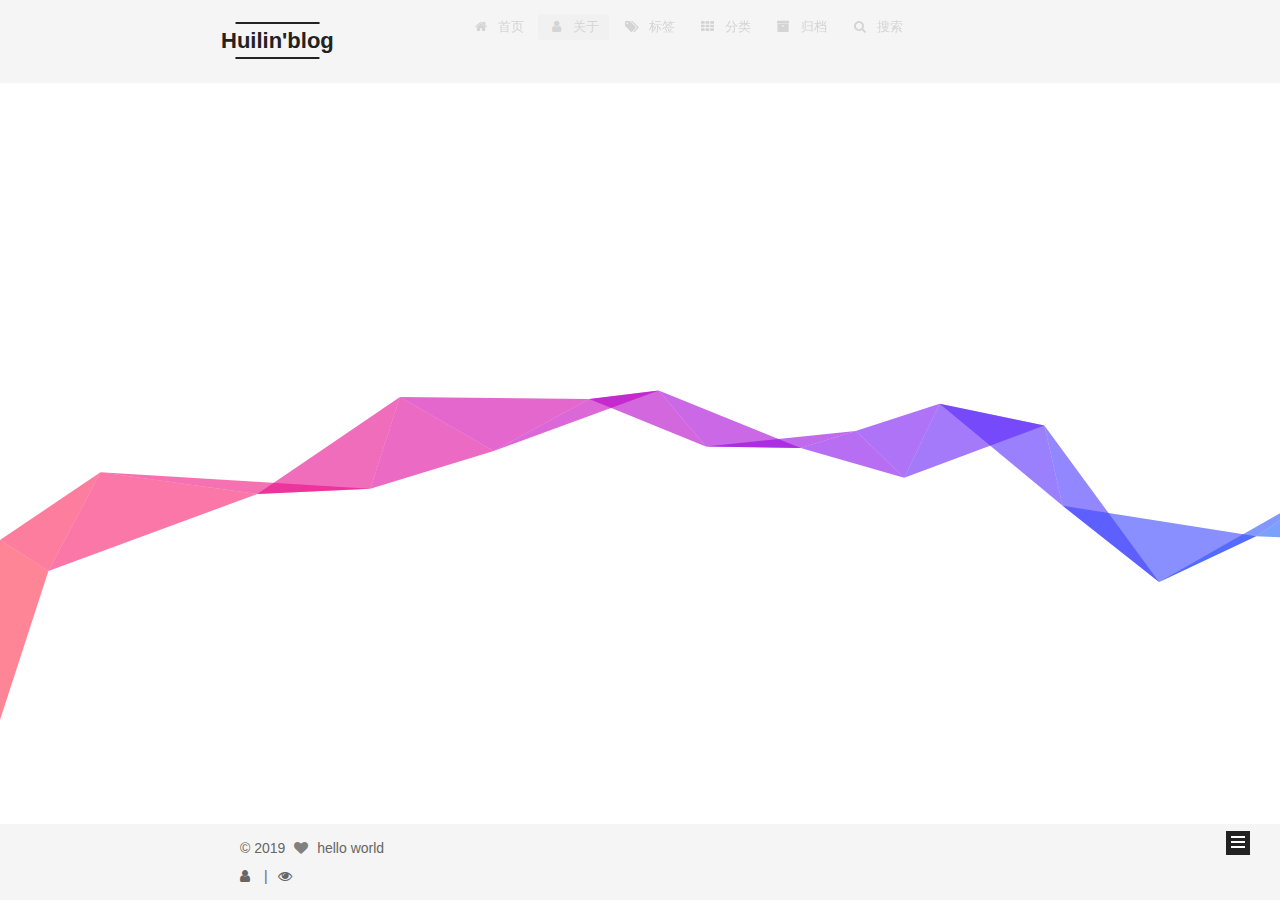
==== about/index.html @ ef9e0325 "Site updated: 2019-08-17 13:18:13" ====
<!DOCTYPE html>





<html class="theme-next mist use-motion" lang="zh-Hans">
<head>
  <meta charset="UTF-8">
<meta name="generator" content="Hexo 3.9.0">
<meta name="viewport" content="width=device-width, initial-scale=1, maximum-scale=2">
<meta name="theme-color" content="#222">
<meta http-equiv="X-UA-Compatible" content="IE=edge">
  <link rel="apple-touch-icon" sizes="180x180" href="/images/apple-touch-icon-next.png?v=7.3.0">
  <link rel="icon" type="image/png" sizes="32x32" href="/images/favicon-32x32-next.png?v=7.3.0">
  <link rel="icon" type="image/png" sizes="16x16" href="/images/favicon-16x16-next.png?v=7.3.0">
  <link rel="mask-icon" href="/images/logo.svg?v=7.3.0" color="#222">

<link rel="stylesheet" href="/css/main.css?v=7.3.0">


<link rel="stylesheet" href="/lib/font-awesome/css/font-awesome.min.css?v=4.7.0">
  <link rel="stylesheet" href="/lib/pace/pace-theme-loading-bar.min.css?v=1.0.2">
  <script src="/lib/pace/pace.min.js?v=1.0.2"></script>


<script id="hexo-configurations">
  var NexT = window.NexT || {};
  var CONFIG = {
    root: '/',
    scheme: 'Mist',
    version: '7.3.0',
    exturl: false,
    sidebar: {"position":"right","width":300,"display":"post","offset":12,"onmobile":false},
    back2top: {"enable":true,"sidebar":false,"scrollpercent":false},
    save_scroll: false,
    copycode: {"enable":false,"show_result":false,"style":null},
    fancybox: false,
    mediumzoom: false,
    lazyload: false,
    pangu: false,
    algolia: {
      appID: '',
      apiKey: '',
      indexName: '',
      hits: {"per_page":10},
      labels: {"input_placeholder":"Search for Posts","hits_empty":"We didn't find any results for the search: ${query}","hits_stats":"${hits} results found in ${time} ms"}
    },
    localsearch: {"enable":true,"trigger":"auto","top_n_per_article":3,"unescape":false,"preload":false},
    path: 'search.xml',
    motion: {"enable":true,"async":false,"transition":{"post_block":"fadeIn","post_header":"slideDownIn","post_body":"slideDownIn","coll_header":"slideLeftIn","sidebar":"slideUpIn"}},
    translation: {
      copy_button: '复制',
      copy_success: '复制成功',
      copy_failure: '复制失败'
    }
  };
</script>

  <meta name="description" content="万物之中，希望至美">
<meta property="og:type" content="website">
<meta property="og:title" content="关于">
<meta property="og:url" content="http://yoursite.com/about/index.html">
<meta property="og:site_name" content="Huilin&#39;blog">
<meta property="og:description" content="万物之中，希望至美">
<meta property="og:locale" content="zh-Hans">
<meta property="og:updated_time" content="2019-08-17T04:35:57.967Z">
<meta name="twitter:card" content="summary">
<meta name="twitter:title" content="关于">
<meta name="twitter:description" content="万物之中，希望至美">
  <link rel="canonical" href="http://yoursite.com/about/">


<script id="page-configurations">
  // https://hexo.io/docs/variables.html
  CONFIG.page = {
    sidebar: "",
    isHome: false,
    isPost: false,
    isPage: true,
    isArchive: false
  };
</script>

  <title>关于 | Huilin'blog</title>
  








  <noscript>
  <style>
  .use-motion .motion-element,
  .use-motion .brand,
  .use-motion .menu-item,
  .sidebar-inner,
  .use-motion .post-block,
  .use-motion .pagination,
  .use-motion .comments,
  .use-motion .post-header,
  .use-motion .post-body,
  .use-motion .collection-title { opacity: initial; }

  .use-motion .logo,
  .use-motion .site-title,
  .use-motion .site-subtitle {
    opacity: initial;
    top: initial;
  }

  .use-motion .logo-line-before i { left: initial; }
  .use-motion .logo-line-after i { right: initial; }
  </style>
</noscript>

</head>

<body itemscope itemtype="http://schema.org/WebPage" lang="zh-Hans">

  <div class="container sidebar-position-right">
    <div class="headband"></div>

    <header id="header" class="header" itemscope itemtype="http://schema.org/WPHeader">
      <div class="header-inner"><div class="site-brand-wrapper">
  <div class="site-meta">

    <div class="custom-logo-site-title">
      <a href="/" class="brand" rel="start">
        <span class="logo-line-before"><i></i></span>
        <span class="site-title">Huilin'blog</span>
        <span class="logo-line-after"><i></i></span>
      </a>
    </div>
  </div>

  <div class="site-nav-toggle">
    <button aria-label="切换导航栏">
      <span class="btn-bar"></span>
      <span class="btn-bar"></span>
      <span class="btn-bar"></span>
    </button>
  </div>
</div>


<nav class="site-nav">
  
  <ul id="menu" class="menu">
      
      
      
        
        <li class="menu-item menu-item-home">
      
    

    <a href="/" rel="section"><i class="menu-item-icon fa fa-fw fa-home"></i> <br>首页</a>

  </li>
      
      
      
        
        <li class="menu-item menu-item-about">
      
    

    <a href="/about/" rel="section"><i class="menu-item-icon fa fa-fw fa-user"></i> <br>关于</a>

  </li>
      
      
      
        
        <li class="menu-item menu-item-tags">
      
    

    <a href="/tags/" rel="section"><i class="menu-item-icon fa fa-fw fa-tags"></i> <br>标签</a>

  </li>
      
      
      
        
        <li class="menu-item menu-item-categories">
      
    

    <a href="/categories/" rel="section"><i class="menu-item-icon fa fa-fw fa-th"></i> <br>分类</a>

  </li>
      
      
      
        
        <li class="menu-item menu-item-archives">
      
    

    <a href="/archives/" rel="section"><i class="menu-item-icon fa fa-fw fa-archive"></i> <br>归档</a>

  </li>
      <li class="menu-item menu-item-search">
        <a href="javascript:;" class="popup-trigger">
        
          <i class="menu-item-icon fa fa-search fa-fw"></i> <br>搜索</a>
      </li>
    
  </ul>

    

    
    
      
      
    
      
      
    
      
      
    
      
      
    
      
      
    
    

  

</nav>
  <div class="site-search">
    
  <div class="popup search-popup">
  <div class="search-header">
    <span class="search-icon">
      <i class="fa fa-search"></i>
    </span>
    <div class="search-input-wrapper">
      <input autocomplete="off" autocorrect="off" autocapitalize="none"
             placeholder="搜索..." spellcheck="false"
             type="text" id="search-input">
    </div>
    <span class="popup-btn-close">
      <i class="fa fa-times-circle"></i>
    </span>
  </div>
  <div id="search-result"></div>
</div>


  </div>
</div>
    </header>

    


    <main id="main" class="main">
      <div class="main-inner">
        <div class="content-wrap">
          <div id="content" class="content page-post-detail">
            

  <div id="posts" class="posts-expand">
    
    
    
    <div class="post-block page">
      <header class="post-header">

<h1 class="post-title" itemprop="name headline">关于

</h1>

<div class="post-meta">
  

</div>

</header>

      
      
      
      <div class="post-body">
        
          
        
      </div>
      
      
      
    </div>
    

    
    
    
  </div>


          </div>
          

        </div>
          
  
  <div class="sidebar-toggle">
    <div class="sidebar-toggle-line-wrap">
      <span class="sidebar-toggle-line sidebar-toggle-line-first"></span>
      <span class="sidebar-toggle-line sidebar-toggle-line-middle"></span>
      <span class="sidebar-toggle-line sidebar-toggle-line-last"></span>
    </div>
  </div>

  <aside id="sidebar" class="sidebar">
    <div class="sidebar-inner">

      <div class="site-overview-wrap sidebar-panel sidebar-panel-active">
        <div class="site-overview">

          <div class="site-author motion-element" itemprop="author" itemscope itemtype="http://schema.org/Person">
  <p class="site-author-name" itemprop="name">chenhuilin</p>
  <div class="site-description motion-element" itemprop="description"> 万物之中，希望至美 </div>
</div>
  <nav class="site-state motion-element">
      <div class="site-state-item site-state-posts">
        
          <a href="/archives/">
        
          <span class="site-state-item-count">1</span>
          <span class="site-state-item-name">日志</span>
        </a>
      </div>
    
  </nav>




        </div>
      </div>

    </div>
  </aside>
  <div id="sidebar-dimmer"></div>


      </div>
    </main>

    <footer id="footer" class="footer">
      <div class="footer-inner">
        
<div class="copyright">&copy; <span itemprop="copyrightYear">2019</span>
  <span class="with-love" id="animate">
    <i class="fa fa-heart"></i>
  </span>
  <span class="author" itemprop="copyrightHolder">hello world</span>
</div>

        
<div class="busuanzi-count">
  <script async src="https://busuanzi.ibruce.info/busuanzi/2.3/busuanzi.pure.mini.js"></script>
    <span class="post-meta-item-icon">
      <i class="fa fa-user"></i>
    </span>
    <span class="site-uv" title="总访客量">
      <span class="busuanzi-value" id="busuanzi_value_site_uv"></span>
    </span>
  
    <span class="post-meta-divider">|</span>
  
    <span class="post-meta-item-icon">
      <i class="fa fa-eye"></i>
    </span>
    <span class="site-pv" title="总访问量">
      <span class="busuanzi-value" id="busuanzi_value_site_pv"></span>
    </span>
  
</div>








        
      </div>
    </footer>
      <div class="back-to-top">
        <i class="fa fa-arrow-up"></i>
      </div>

    

  </div>

  
    
    
  
  <script src="/lib/jquery/index.js?v=3.4.1"></script>
  <script src="/lib/velocity/velocity.min.js?v=1.2.1"></script>
  <script src="/lib/velocity/velocity.ui.min.js?v=1.2.1"></script>
  <script defer src="/lib/three/three.min.js"></script>
  <script defer src="true"></script>

<script src="/js/utils.js?v=7.3.0"></script><script src="/js/motion.js?v=7.3.0"></script>

<script src="/js/schemes/muse.js?v=7.3.0"></script>



<script src="/js/next-boot.js?v=7.3.0"></script>




  
  <script>
    (function(){
      var bp = document.createElement('script');
      var curProtocol = window.location.protocol.split(':')[0];
      bp.src = (curProtocol === 'https') ? 'https://zz.bdstatic.com/linksubmit/push.js' : 'http://push.zhanzhang.baidu.com/push.js';
      var s = document.getElementsByTagName("script")[0];
      s.parentNode.insertBefore(bp, s);
    })();
  </script>















  <script src="/js/local-search.js?v=7.3.0"></script>














  

  

  


  
    <script src="/js/scrollspy.js?v=7.3.0"></script><script src="/js/post-details.js?v=7.3.0"></script>

  

  
  

  <canvas id="evanyou"></canvas>
  <style>
    #evanyou {
      position: fixed;
      width: 100%;
      height: 100%;
      top: 0;
      left: 0;
      z-index: -1;
    }
  </style>
  <script src="/js/evan-you.js"></script>

</body>
</html>
---- css/main.css ----
html {
  line-height: 1.15; /* 1 */
  -webkit-text-size-adjust: 100%; /* 2 */
}
body {
  margin: 0;
}
main {
  display: block;
}
h1 {
  font-size: 2em;
  margin: 0.67em 0;
}
hr {
  box-sizing: content-box; /* 1 */
  height: 0; /* 1 */
  overflow: visible; /* 2 */
}
pre {
  font-family: monospace, monospace; /* 1 */
  font-size: 1em; /* 2 */
}
a {
  background-color: transparent;
}
abbr[title] {
  border-bottom: none; /* 1 */
  text-decoration: underline; /* 2 */
  text-decoration: underline dotted; /* 2 */
}
b,
strong {
  font-weight: bolder;
}
code,
kbd,
samp {
  font-family: monospace, monospace; /* 1 */
  font-size: 1em; /* 2 */
}
small {
  font-size: 80%;
}
sub,
sup {
  font-size: 75%;
  line-height: 0;
  position: relative;
  vertical-align: baseline;
}
sub {
  bottom: -0.25em;
}
sup {
  top: -0.5em;
}
img {
  border-style: none;
}
button,
input,
optgroup,
select,
textarea {
  font-family: inherit; /* 1 */
  font-size: 100%; /* 1 */
  line-height: 1.15; /* 1 */
  margin: 0; /* 2 */
}
button,
input {
/* 1 */
  overflow: visible;
}
button,
select {
/* 1 */
  text-transform: none;
}
button,
[type='button'],
[type='reset'],
[type='submit'] {
  -webkit-appearance: button;
}
button::-moz-focus-inner,
[type='button']::-moz-focus-inner,
[type='reset']::-moz-focus-inner,
[type='submit']::-moz-focus-inner {
  border-style: none;
  padding: 0;
}
button:-moz-focusring,
[type='button']:-moz-focusring,
[type='reset']:-moz-focusring,
[type='submit']:-moz-focusring {
  outline: 1px dotted ButtonText;
}
fieldset {
  padding: 0.35em 0.75em 0.625em;
}
legend {
  box-sizing: border-box; /* 1 */
  color: inherit; /* 2 */
  display: table; /* 1 */
  max-width: 100%; /* 1 */
  padding: 0; /* 3 */
  white-space: normal; /* 1 */
}
progress {
  vertical-align: baseline;
}
textarea {
  overflow: auto;
}
[type='checkbox'],
[type='radio'] {
  box-sizing: border-box; /* 1 */
  padding: 0; /* 2 */
}
[type='number']::-webkit-inner-spin-button,
[type='number']::-webkit-outer-spin-button {
  height: auto;
}
[type='search'] {
  outline-offset: -2px; /* 2 */
  -webkit-appearance: textfield; /* 1 */
}
[type='search']::-webkit-search-decoration {
  -webkit-appearance: none;
}
::-webkit-file-upload-button {
  font: inherit; /* 2 */
  -webkit-appearance: button; /* 1 */
}
details {
  display: block;
}
summary {
  display: list-item;
}
template {
  display: none;
}
[hidden] {
  display: none;
}
::selection {
  background: #262a30;
  color: #fff;
}
body {
  background: #fff;
  color: #555;
  font-family: 'Lato', "PingFang SC", "Microsoft YaHei", sans-serif;
  font-size: 1em;
  line-height: 2;
  position: relative;
}
@media (max-width: 991px) {
  body {
    padding-right: 0 !important;
  }
}
h1,
h2,
h3,
h4,
h5,
h6 {
  font-family: 'Lato', "PingFang SC", "Microsoft YaHei", sans-serif;
  font-weight: bold;
  line-height: 1.5;
  margin: 20px 0 15px;
  padding: 0;
}
h1 {
  font-size: 1.75em;
}
h2 {
  font-size: 1.625em;
}
h3 {
  font-size: 1.5em;
}
h4 {
  font-size: 1.375em;
}
h5 {
  font-size: 1.25em;
}
h6 {
  font-size: 1.125em;
}
p {
  margin: 0 0 20px 0;
}
a,
span.exturl {
  overflow-wrap: break-word;
  word-wrap: break-word;
  background-color: transparent;
  border-bottom: 1px solid #999;
  color: #555;
  outline: none;
  text-decoration: none;
  cursor: pointer;
}
a:hover,
span.exturl:hover {
  border-bottom-color: #222;
  color: #222;
}
video {
  display: block;
  margin-left: auto;
  margin-right: auto;
  max-width: 100%;
}
img {
  display: block;
  height: auto;
  margin: auto;
  max-width: 100%;
}
hr {
  background-color: #ddd;
  background-image: repeating-linear-gradient(-45deg, #fff, #fff 4px, transparent 4px, transparent 8px);
  border: none;
  height: 3px;
  margin: 40px 0;
}
blockquote {
  border-left: 4px solid #ddd;
  color: #666;
  margin: 0;
  padding: 0 15px;
}
blockquote cite::before {
  content: '-';
  padding: 0 5px;
}
dt {
  font-weight: 700;
}
dd {
  margin: 0;
  padding: 0;
}
kbd {
  background-color: #f9f9f9;
  background-image: linear-gradient(top, #eee, #fff, #eee);
  border: 1px solid #ccc;
  border-radius: 0.2em;
  box-shadow: 0.1em 0.1em 0.2em rgba(0,0,0,0.1);
  font-family: inherit;
  padding: 0.1em 0.3em;
  white-space: nowrap;
}
.text-left {
  text-align: left;
}
.text-center {
  text-align: center;
}
.text-right {
  text-align: right;
}
.text-justify {
  text-align: justify;
}
.text-nowrap {
  white-space: nowrap;
}
.text-lowercase {
  text-transform: lowercase;
}
.text-uppercase {
  text-transform: uppercase;
}
.text-capitalize {
  text-transform: capitalize;
}
.center-block {
  display: block;
  margin-left: auto;
  margin-right: auto;
}
.clearfix::before,
.clearfix::after {
  content: ' ';
  display: table;
}
.clearfix::after {
  clear: both;
}
.pullquote {
  width: 45%;
}
.pullquote.left {
  float: left;
  margin-left: 5px;
  margin-right: 10px;
}
.pullquote.right {
  float: right;
  margin-left: 10px;
  margin-right: 5px;
}
.affix {
  position: fixed;
}
.translation {
  color: #999;
  font-size: 0.875em;
  margin-top: -20px;
}
.use-motion .motion-element {
  opacity: 0;
}
.table-container {
  margin: 20px 0;
  overflow: auto;
  -webkit-overflow-scrolling: touch;
}
.highlight .table-container {
  margin: 0;
}
table {
  border-collapse: collapse;
  border-spacing: 0;
  font-size: 0.875em;
  width: 100%;
}
table > tbody > tr:nth-of-type(odd) {
  background-color: #f9f9f9;
}
table > tbody > tr:hover {
  background-color: #f5f5f5;
}
caption,
th,
td {
  font-weight: normal;
  padding: 8px;
  text-align: left;
  vertical-align: middle;
}
th,
td {
  border: 1px solid #ddd;
  border-bottom: 3px solid #ddd;
}
th {
  font-weight: 700;
  padding-bottom: 10px;
}
td {
  border-bottom-width: 1px;
}
html,
body {
  height: 100%;
}
.container {
  position: relative;
}
.header-inner {
  margin: 0 auto;
  padding: 100px 0 70px;
  width: 700px;
}
@media (min-width: 1200px) {
  .container .header-inner {
    width: 800px;
  }
}
@media (min-width: 1600px) {
  .container .header-inner {
    width: 900px;
  }
}
.main-inner {
  margin: 0 auto;
  width: 700px;
}
@media (min-width: 1200px) {
  .container .main-inner {
    width: 800px;
  }
}
@media (min-width: 1600px) {
  .container .main-inner {
    width: 900px;
  }
}
.footer {
  padding: 20px 0;
}
.footer-inner {
  box-sizing: border-box;
  margin: 0 auto;
  width: 700px;
}
@media (min-width: 1200px) {
  .container .footer-inner {
    width: 800px;
  }
}
@media (min-width: 1600px) {
  .container .footer-inner {
    width: 900px;
  }
}
pre,
.highlight {
  background: #f7f7f7;
  color: #4d4d4c;
  line-height: 1.6;
  margin: 20px 0;
}
pre,
code {
  font-family: consolas, Menlo, "PingFang SC", "Microsoft YaHei", monospace;
}
code {
  overflow-wrap: break-word;
  word-wrap: break-word;
  background: #eee;
  border-radius: 3px;
  color: #555;
  padding: 2px 4px;
}
pre {
  overflow: auto;
  padding: 10px;
}
pre code {
  background: none;
  color: #4d4d4c;
  font-size: 0.875em;
  padding: 0;
  text-shadow: none;
}
.highlight *::selection {
  background: #d6d6d6;
}
.highlight pre {
  border: none;
  margin: 0;
  padding: 10px 0;
}
.highlight table {
  border: none;
  margin: 0;
  width: auto;
}
.highlight td {
  border: none;
  padding: 0;
}
.highlight figcaption {
  background: #eee;
  border-bottom: 1px solid #e9e9e9;
  color: #4d4d4c;
  line-height: 1em;
  margin: 0;
  padding: 0.5em;
}
.highlight figcaption::before,
.highlight figcaption::after {
  content: ' ';
  display: table;
}
.highlight figcaption::after {
  clear: both;
}
.highlight figcaption a {
  color: #4d4d4c;
  float: right;
}
.highlight figcaption a:hover {
  border-bottom-color: #4d4d4c;
}
.highlight .gutter pre {
  background-color: #eff2f3;
  color: #869194;
  padding-left: 10px;
  padding-right: 10px;
  text-align: right;
}
.highlight .code pre {
  background-color: #f7f7f7;
  padding-left: 10px;
  width: 100%;
}
.gutter {
  user-select: none;
  -moz-user-select: none;
  -ms-user-select: none;
  -webkit-user-select: none;
}
.gist table {
  width: auto;
}
.gist table td {
  border: none;
}
pre .deletion {
  background: #fdd;
}
pre .addition {
  background: #dfd;
}
pre .meta {
  color: #eab700;
  user-select: none;
  -moz-user-select: none;
  -ms-user-select: none;
  -webkit-user-select: none;
}
pre .comment {
  color: #8e908c;
}
pre .variable,
pre .attribute,
pre .tag,
pre .name,
pre .regexp,
pre .ruby .constant,
pre .xml .tag .title,
pre .xml .pi,
pre .xml .doctype,
pre .html .doctype,
pre .css .id,
pre .css .class,
pre .css .pseudo {
  color: #c82829;
}
pre .number,
pre .preprocessor,
pre .built_in,
pre .builtin-name,
pre .literal,
pre .params,
pre .constant,
pre .command {
  color: #f5871f;
}
pre .ruby .class .title,
pre .css .rules .attribute,
pre .string,
pre .symbol,
pre .value,
pre .inheritance,
pre .header,
pre .ruby .symbol,
pre .xml .cdata,
pre .special,
pre .formula {
  color: #718c00;
}
pre .title,
pre .css .hexcolor {
  color: #3e999f;
}
pre .function,
pre .python .decorator,
pre .python .title,
pre .ruby .function .title,
pre .ruby .title .keyword,
pre .perl .sub,
pre .javascript .title,
pre .coffeescript .title {
  color: #4271ae;
}
pre .keyword,
pre .javascript .function {
  color: #8959a8;
}
.blockquote-center {
  border-left: none;
  margin: 40px 0;
  padding: 0;
  position: relative;
  text-align: center;
}
.blockquote-center::before,
.blockquote-center::after {
  background-position: 0 -6px;
  background-repeat: no-repeat;
  background-size: 22px 22px;
  content: ' ';
  display: block;
  height: 24px;
  opacity: 0.2;
  position: absolute;
  width: 100%;
}
.blockquote-center::before {
  background-image: url("../images/quote-l.svg");
  border-top: 1px solid #ccc;
  top: -20px;
}
.blockquote-center::after {
  background-image: url("../images/quote-r.svg");
  background-position: 100% 8px;
  border-bottom: 1px solid #ccc;
  bottom: -20px;
}
.blockquote-center p,
.blockquote-center div {
  text-align: center;
}
.post .post-body .group-picture img {
  border: none;
  box-sizing: border-box;
  margin: 0 auto;
  padding: 0 3px;
}
.post-body .group-picture-row {
  margin-bottom: 6px;
  overflow: hidden;
}
.post-body .group-picture-column {
  float: left;
  margin-bottom: 10px;
}
.page-archive .group-picture-container {
  overflow: hidden;
}
.page-archive .group-picture-row {
  float: left;
}
.page-archive .group-picture-row:first-child {
  margin-top: 6px;
}
.page-archive .group-picture-column {
  max-height: 150px;
  max-width: 150px;
}
.post-body .label {
  display: inline;
  padding: 0 2px;
}
.post-body .label.default {
  background-color: #f0f0f0;
}
.post-body .label.primary {
  background-color: #efe6f7;
}
.post-body .label.info {
  background-color: #e5f2f8;
}
.post-body .label.success {
  background-color: #e7f4e9;
}
.post-body .label.warning {
  background-color: #fcf6e1;
}
.post-body .label.danger {
  background-color: #fae8eb;
}
.post-body .tabs {
  margin-bottom: 20px;
}
.post-body .tabs,
.tabs-comment {
  display: block;
  padding-top: 10px;
  position: relative;
}
.post-body .tabs ul.nav-tabs,
.tabs-comment ul.nav-tabs {
  display: flex;
  flex-wrap: wrap;
  margin: 0;
  margin-bottom: -1px;
  padding: 0;
}
@media (max-width: 413px) {
  .post-body .tabs ul.nav-tabs,
  .tabs-comment ul.nav-tabs {
    display: block;
    margin-bottom: 5px;
  }
}
.post-body .tabs ul.nav-tabs li.tab,
.tabs-comment ul.nav-tabs li.tab {
  background-color: #fff;
  border-bottom: 1px solid #ddd;
  border-left: 1px solid transparent;
  border-right: 1px solid transparent;
  border-top: 3px solid transparent;
  flex-grow: 1;
  list-style-type: none;
}
@media (max-width: 413px) {
  .post-body .tabs ul.nav-tabs li.tab,
  .tabs-comment ul.nav-tabs li.tab {
    border-bottom: 1px solid transparent;
    border-left: 3px solid transparent;
    border-right: 1px solid transparent;
    border-top: 1px solid transparent;
  }
}
.post-body .tabs ul.nav-tabs li.tab a,
.tabs-comment ul.nav-tabs li.tab a {
  border-bottom: initial;
  display: block;
  line-height: 1.8em;
  outline: 0;
  padding: 0.25em 0.75em;
  text-align: center;
  transition-delay: 0s;
  transition-duration: 0.2s;
  transition-timing-function: ease-out;
}
.post-body .tabs ul.nav-tabs li.tab a i,
.tabs-comment ul.nav-tabs li.tab a i {
  width: 1.285714285714286em;
}
.post-body .tabs ul.nav-tabs li.tab.active,
.tabs-comment ul.nav-tabs li.tab.active {
  border-bottom: 1px solid transparent;
  border-left: 1px solid #ddd;
  border-right: 1px solid #ddd;
  border-top: 3px solid #fc6423;
}
@media (max-width: 413px) {
  .post-body .tabs ul.nav-tabs li.tab.active,
  .tabs-comment ul.nav-tabs li.tab.active {
    border-bottom: 1px solid #ddd;
    border-left: 3px solid #fc6423;
    border-right: 1px solid #ddd;
    border-top: 1px solid #ddd;
  }
}
.post-body .tabs ul.nav-tabs li.tab.active a,
.tabs-comment ul.nav-tabs li.tab.active a {
  color: #555;
  cursor: default;
}
.post-body .tabs .tab-content .tab-pane,
.tabs-comment .tab-content .tab-pane {
  border: 1px solid #ddd;
  padding: 20px 20px 0 20px;
}
.post-body .tabs .tab-content .tab-pane:not(.active),
.tabs-comment .tab-content .tab-pane:not(.active) {
  display: none;
}
.post-body .tabs .tab-content .tab-pane.active,
.tabs-comment .tab-content .tab-pane.active {
  display: block;
}
.post-body .note {
  margin-bottom: 20px;
  padding: 15px;
  position: relative;
  border: 1px solid #eee;
  border-left-width: 5px;
  border-radius: 3px;
}
.post-body .note h2,
.post-body .note h3,
.post-body .note h4,
.post-body .note h5,
.post-body .note h6 {
  margin-top: 0;
  border-bottom: initial;
  margin-bottom: 0;
  padding-top: 0 !important;
}
.post-body .note p:first-child,
.post-body .note ul:first-child,
.post-body .note ol:first-child,
.post-body .note table:first-child,
.post-body .note pre:first-child,
.post-body .note blockquote:first-child,
.post-body .note img:first-child {
  margin-top: 0;
}
.post-body .note p:last-child,
.post-body .note ul:last-child,
.post-body .note ol:last-child,
.post-body .note table:last-child,
.post-body .note pre:last-child,
.post-body .note blockquote:last-child,
.post-body .note img:last-child {
  margin-bottom: 0;
}
.post-body .note.default {
  border-left-color: #777;
}
.post-body .note.default h2,
.post-body .note.default h3,
.post-body .note.default h4,
.post-body .note.default h5,
.post-body .note.default h6 {
  color: #777;
}
.post-body .note.primary {
  border-left-color: #6f42c1;
}
.post-body .note.primary h2,
.post-body .note.primary h3,
.post-body .note.primary h4,
.post-body .note.primary h5,
.post-body .note.primary h6 {
  color: #6f42c1;
}
.post-body .note.info {
  border-left-color: #428bca;
}
.post-body .note.info h2,
.post-body .note.info h3,
.post-body .note.info h4,
.post-body .note.info h5,
.post-body .note.info h6 {
  color: #428bca;
}
.post-body .note.success {
  border-left-color: #5cb85c;
}
.post-body .note.success h2,
.post-body .note.success h3,
.post-body .note.success h4,
.post-body .note.success h5,
.post-body .note.success h6 {
  color: #5cb85c;
}
.post-body .note.warning {
  border-left-color: #f0ad4e;
}
.post-body .note.warning h2,
.post-body .note.warning h3,
.post-body .note.warning h4,
.post-body .note.warning h5,
.post-body .note.warning h6 {
  color: #f0ad4e;
}
.post-body .note.danger {
  border-left-color: #d9534f;
}
.post-body .note.danger h2,
.post-body .note.danger h3,
.post-body .note.danger h4,
.post-body .note.danger h5,
.post-body .note.danger h6 {
  color: #d9534f;
}
.btn {
  background: transparent;
  border: 2px solid #222;
  border-radius: 0;
  color: #555;
  display: inline-block;
  font-size: 0.875em;
  padding: 0 20px;
  text-decoration: none;
  transition-property: background-color;
  transition-delay: 0s;
  transition-duration: 0.2s;
  transition-timing-function: ease-in-out;
  line-height: 2;
}
.btn:hover {
  background: #fff;
  border-color: #222;
  color: #222;
}
.btn +.btn {
  margin: 0 0 8px 8px;
}
.btn .fa-fw {
  text-align: left;
  width: 1.285714285714286em;
}
.btn-bar {
  background: #555;
  border-radius: 1px;
  display: block;
  height: 2px;
  width: 22px;
}
.btn-bar+.btn-bar {
  margin-top: 4px;
}
.page-number-basic,
.pagination .prev,
.pagination .next,
.pagination .page-number,
.pagination .space {
  display: inline-block;
  margin: 0 10px;
  padding: 0 11px;
  position: relative;
  top: -1px;
}
@media (max-width: 767px) {
  .page-number-basic,
  .pagination .prev,
  .pagination .next,
  .pagination .page-number,
  .pagination .space {
    margin: 0 5px;
  }
}
.pagination {
  border-top: 1px solid #eee;
  margin: 120px 0 40px;
  text-align: center;
}
.pagination .prev,
.pagination .next,
.pagination .page-number {
  border-bottom: 0;
  border-top: 1px solid #eee;
  transition-property: border-color;
  transition-delay: 0s;
  transition-duration: 0.2s;
  transition-timing-function: ease-in-out;
}
.pagination .prev:hover,
.pagination .next:hover,
.pagination .page-number:hover {
  border-top-color: #222;
}
.pagination .space {
  margin: 0;
  padding: 0;
}
.pagination .prev {
  margin-left: 0;
}
.pagination .next {
  margin-right: 0;
}
.pagination .page-number.current {
  background: #ccc;
  border-top-color: #ccc;
  color: #fff;
}
@media (max-width: 767px) {
  .pagination {
    border-top: none;
  }
  .pagination .prev,
  .pagination .next,
  .pagination .page-number {
    border-bottom: 1px solid #eee;
    border-top: 0;
    margin-bottom: 10px;
    padding: 0 10px;
  }
  .pagination .prev:hover,
  .pagination .next:hover,
  .pagination .page-number:hover {
    border-bottom-color: #222;
  }
}
.comments {
  margin: 60px 20px 0;
  overflow: hidden;
}
.comment-button-group {
  display: flex;
  flex-wrap: wrap-reverse;
  justify-content: center;
  margin: 1em 0;
}
.comment-button-group .comment-button {
  margin: 0.1em 0.2em;
}
.comment-button-group .comment-button.active {
  background: #fff;
  border-color: #222;
  color: #222;
}
.comment-position {
  display: none;
}
.comment-position.active {
  display: block;
}
.tabs-comment {
  background: #fff;
  margin-top: 4em;
  padding-top: 0;
}
.tabs-comment .comments {
  border: 0;
  box-shadow: none;
  margin-top: 0;
  padding-top: 0;
}
.back-to-top {
  background: #222;
  bottom: -100px;
  box-sizing: border-box;
  color: #fff;
  cursor: pointer;
  font-size: 12px;
  opacity: 1;
  padding: 0 6px;
  position: fixed;
  right: 30px;
  text-align: center;
  transition-property: bottom;
  width: 24px;
  z-index: 1050;
  transition-delay: 0s;
  transition-duration: 0.2s;
  transition-timing-function: ease-in-out;
}
.back-to-top:hover {
  color: #87daff;
}
.back-to-top.back-to-top-on {
  bottom: 19px;
}
@media (max-width: 991px) {
  .back-to-top {
    opacity: 0.8;
    right: 20px;
  }
}
.header {
  background: transparent;
}
.header-inner {
  position: relative;
}
.headband {
  background: #222;
  height: 3px;
}
.site-meta {
  margin: 0;
  text-align: left;
}
@media (max-width: 767px) {
  .site-meta {
    text-align: center;
  }
}
.brand {
  background: #222;
  border-bottom: none;
  color: #222;
  display: inline-block;
  line-height: 1.375em;
  padding: 0 40px;
  position: relative;
}
.brand:hover {
  color: #222;
}
.logo {
  display: inline-block;
  line-height: 36px;
  margin-right: 5px;
  vertical-align: top;
}
.site-title {
  display: inline-block;
  font-family: 'Lato', "PingFang SC", "Microsoft YaHei", sans-serif;
  font-size: 1.375em;
  font-weight: normal;
  line-height: 1.5;
  vertical-align: top;
}
.site-subtitle {
  color: #999;
  font-size: 0.8125em;
  margin-top: 10px;
}
.use-motion .brand {
  opacity: 0;
}
.use-motion .logo,
.use-motion .site-title,
.use-motion .site-subtitle,
.use-motion .custom-logo-image {
  opacity: 0;
  position: relative;
  top: -10px;
}
.site-nav-toggle {
  display: none;
  left: 10px;
  position: absolute;
}
@media (max-width: 767px) {
  .site-nav-toggle {
    display: block;
  }
}
.site-nav-toggle button {
  background: transparent;
  border: none;
  margin-top: 2px;
  padding: 9px 10px;
}
@media (max-width: 767px) {
  .site-nav {
    border-top: 1px solid #ddd;
    clear: both;
    display: none;
    margin: 0 -10px;
    padding: 0 10px;
  }
}
@media (min-width: 768px) and (max-width: 991px) {
  .site-nav {
    display: block !important;
  }
}
@media (min-width: 992px) {
  .site-nav {
    display: block !important;
  }
}
.menu {
  margin-top: 20px;
  padding-left: 0;
  text-align: center;
}
.menu .menu-item {
  display: inline-block;
  list-style: none;
  margin: 0 10px;
}
@media (max-width: 767px) {
  .menu .menu-item {
    margin-top: 10px;
  }
}
.menu .menu-item a,
.menu .menu-item span.exturl {
  border-bottom: 1px solid transparent;
  display: block;
  font-size: 0.8125em;
  line-height: inherit;
  transition-property: border-color;
  transition-delay: 0s;
  transition-duration: 0.2s;
  transition-timing-function: ease-in-out;
}
.menu .menu-item a:hover,
.menu .menu-item span.exturl:hover {
  border-bottom-color: #222;
}
.menu .menu-item .fa {
  margin-right: 5px;
}
.use-motion .menu-item {
  opacity: 0;
}
.post-body {
  overflow-wrap: break-word;
  word-wrap: break-word;
  font-family: 'Lato', "PingFang SC", "Microsoft YaHei", sans-serif;
}
.post-body span.exturl .fa {
  font-size: 0.875em;
  margin-left: 4px;
}
.post-body .image-caption,
.post-body .figure .caption {
  color: #999;
  font-size: 0.875em;
  font-weight: bold;
  line-height: 1;
  margin: -20px auto 15px;
  text-align: center;
}
.post-sticky-flag {
  display: inline-block;
  transform: rotate(30deg);
}
.use-motion .post-block,
.use-motion .pagination,
.use-motion .comments {
  opacity: 0;
}
.use-motion .post-header {
  opacity: 0;
}
.use-motion .post-body {
  opacity: 0;
}
.use-motion .collection-title {
  opacity: 0;
}
.post-button {
  margin-top: 40px;
}
.posts-collapse {
  margin-left: 0;
  position: relative;
  z-index: 1010;
}
@media (max-width: 767px) {
  .posts-collapse {
    margin-left: 20px;
    margin-right: 20px;
  }
  .posts-collapse .post-title,
  .posts-collapse .post-meta {
    display: block;
    text-align: left;
    width: auto;
  }
}
.posts-collapse .collection-title {
  margin: 60px 0;
  position: relative;
}
.posts-collapse .collection-title h1,
.posts-collapse .collection-title h2 {
  margin-left: 20px;
}
.posts-collapse .collection-title small {
  color: #bbb;
  margin-left: 5px;
}
.posts-collapse .collection-title::before {
  background: #bbb;
  border-radius: 50%;
  content: ' ';
  height: 8px;
  left: 0;
  margin-left: -4px;
  margin-top: -4px;
  position: absolute;
  top: 50%;
  width: 8px;
}
.posts-collapse .post {
  margin: 30px 0;
}
.posts-collapse .post-header {
  position: relative;
  transition-delay: 0s;
  transition-duration: 0.2s;
  transition-timing-function: ease-in-out;
  border-bottom: 1px dashed #ccc;
  transition-property: border;
}
.posts-collapse .post-header::before {
  background: #bbb;
  border: 1px solid #fff;
  border-radius: 50%;
  content: ' ';
  height: 6px;
  left: 0;
  margin-left: -4px;
  position: absolute;
  top: 0.75em;
  width: 6px;
  transition-delay: 0s;
  transition-duration: 0.2s;
  transition-timing-function: ease-in-out;
  transition-property: background;
}
.posts-collapse .post-header:hover {
  border-bottom-color: #666;
}
.posts-collapse .post-header:hover::before {
  background: #222;
}
.posts-collapse .post-title {
  font-size: 1em;
  font-weight: normal;
  line-height: inherit;
  margin-bottom: 0;
  margin-left: 3.75em;
}
.posts-collapse .post-title::after {
  margin-left: 3px;
  opacity: 0.6;
}
.posts-collapse .post-title a,
.posts-collapse .post-title span.exturl {
  border-bottom: none;
  color: #666;
}
.posts-collapse .post-meta {
  font-size: 0.75em;
  left: 20px;
  position: absolute;
  top: 5px;
}
.posts-collapse::after {
  background: #f5f5f5;
  content: ' ';
  height: 100%;
  left: 0;
  margin-left: -2px;
  position: absolute;
  top: 1.25em;
  width: 4px;
  z-index: -1;
}
.posts-collapse .fa-external-link {
  font-size: 0.875em;
  margin-left: 5px;
}
.posts-expand .post-eof {
  background: #ccc;
  height: 1px;
  margin: 80px auto 60px;
  text-align: center;
  width: 8%;
}
.post:last-child .post-eof {
  display: none;
}
.posts-expand {
  padding-top: 40px;
}
@media (max-width: 767px) {
  .posts-expand {
    margin: 0 20px;
  }
  .post-body .highlight {
    margin-left: 0;
    margin-right: 0;
    padding: 0;
  }
}
@media (min-width: 992px) {
  .posts-expand .post-body {
    text-align: justify;
  }
}
@media (max-width: 991px) {
  .posts-expand .post-body {
    text-align: justify;
  }
}
.posts-expand .post-body h2,
.posts-expand .post-body h3,
.posts-expand .post-body h4,
.posts-expand .post-body h5,
.posts-expand .post-body h6 {
  padding-top: 10px;
}
.posts-expand .post-body h2 .header-anchor,
.posts-expand .post-body h3 .header-anchor,
.posts-expand .post-body h4 .header-anchor,
.posts-expand .post-body h5 .header-anchor,
.posts-expand .post-body h6 .header-anchor {
  border-bottom-style: none;
  color: #ccc;
  float: right;
  margin-left: 10px;
  visibility: hidden;
}
.posts-expand .post-body h2 .header-anchor:hover,
.posts-expand .post-body h3 .header-anchor:hover,
.posts-expand .post-body h4 .header-anchor:hover,
.posts-expand .post-body h5 .header-anchor:hover,
.posts-expand .post-body h6 .header-anchor:hover {
  color: inherit;
}
.posts-expand .post-body h2:hover .header-anchor,
.posts-expand .post-body h3:hover .header-anchor,
.posts-expand .post-body h4:hover .header-anchor,
.posts-expand .post-body h5:hover .header-anchor,
.posts-expand .post-body h6:hover .header-anchor {
  visibility: visible;
}
.posts-expand .post-body img {
  border: 1px solid #ddd;
  box-sizing: border-box;
  margin: 0 auto 20px;
  padding: 3px;
}
.post-gallery {
  border-collapse: separate;
  display: table;
  table-layout: fixed;
  width: 100%;
}
.post-gallery-row {
  display: table-row;
}
.post-gallery .post-gallery-img {
  border: none;
  display: table-cell;
  text-align: center;
  vertical-align: middle;
}
.post-gallery .post-gallery-img img {
  border: none;
  max-height: 100%;
  max-width: 100%;
}
.fancybox-close,
.fancybox-close:hover {
  border: none;
}
.posts-expand .post-meta {
  color: #999;
  font-family: 'Lato', "PingFang SC", "Microsoft YaHei", sans-serif;
  margin: 3px 0 60px 0;
  text-align: center;
}
.posts-expand .post-meta .post-description {
  font-size: 0.875em;
  margin-top: 2px;
}
.posts-expand .post-meta time {
  border-bottom: 1px dashed #999;
  cursor: help;
}
.post-meta .post-meta-item + .post-meta-item::before {
  content: '|';
  margin: 0 0.5em;
}
.post-meta .post-meta-item {
  font-size: 0.75em;
}
.post-meta-divider {
  margin: 0 0.5em;
}
.post-meta-item-icon {
  margin-right: 3px;
}
@media (max-width: 991px) {
  .post-meta-item-icon {
    display: inline-block;
  }
}
@media (max-width: 991px) {
  .post-meta-item-text {
    display: none;
  }
}
.post-nav {
  border-top: 1px solid #eee;
  display: table;
  margin-top: 15px;
  width: 100%;
}
.post-nav-divider {
  display: table-cell;
  width: 10%;
}
.post-nav-item {
  display: table-cell;
  padding: 10px 0 0 0;
  vertical-align: top;
  width: 45%;
}
.post-nav-item a {
  border-bottom: none;
  color: #555;
  display: block;
  font-size: 0.875em;
  line-height: 1.6;
  position: relative;
}
.post-nav-item a:hover {
  border-bottom: none;
  color: #222;
}
.post-nav-item a:active {
  top: 2px;
}
.post-nav-item .fa {
  font-size: 0.75em;
  margin-right: 5px;
}
.post-nav-next a {
  padding-left: 5px;
}
.post-nav-prev {
  text-align: right;
}
.post-nav-prev a {
  padding-right: 5px;
}
.post-nav-prev .fa {
  margin-left: 5px;
}
.rtl.post-body p,
.rtl.post-body a,
.rtl.post-body h1,
.rtl.post-body h2,
.rtl.post-body h3,
.rtl.post-body h4,
.rtl.post-body h5,
.rtl.post-body h6,
.rtl.post-body li,
.rtl.post-body ul,
.rtl.post-body ol {
  direction: rtl;
  font-family: UKIJ Ekran;
}
.rtl.post-title {
  font-family: UKIJ Ekran;
}
.posts-expand .post-tags {
  margin-top: 40px;
  text-align: center;
}
.posts-expand .post-tags a {
  display: inline-block;
  font-size: 0.8125em;
  margin-right: 10px;
}
.posts-expand .post-title {
  overflow-wrap: break-word;
  word-wrap: break-word;
  font-weight: 400;
  margin: initial;
  text-align: center;
}
.posts-expand .post-title-link {
  border-bottom: none;
  color: #555;
  display: inline-block;
  line-height: 1.2;
  position: relative;
  vertical-align: top;
}
.posts-expand .post-title-link::before {
  background-color: #000;
  bottom: 0;
  content: '';
  height: 2px;
  left: 0;
  position: absolute;
  transform: scaleX(0);
  visibility: hidden;
  width: 100%;
  transition-delay: 0s;
  transition-duration: 0.2s;
  transition-timing-function: ease-in-out;
}
.posts-expand .post-title-link:hover::before {
  transform: scaleX(1);
  visibility: visible;
}
.posts-expand .post-title-link .fa {
  font-size: 0.875em;
  margin-left: 5px;
}
.sidebar {
  background: #222;
  bottom: 0;
  box-shadow: inset 0 2px 6px #000;
  position: fixed;
  right: 0;
  top: 0;
  width: 0;
  z-index: 1040;
}
.sidebar a,
.sidebar span.exturl {
  border-bottom-color: #555;
  color: #999;
}
.sidebar a:hover,
.sidebar span.exturl:hover {
  border-bottom-color: #eee;
  color: #eee;
}
@media (max-width: 991px) {
  .sidebar {
    display: none;
  }
}
.sidebar-inner {
  color: #999;
  padding: 20px 10px;
  position: relative;
  text-align: center;
}
.site-overview-wrap {
  overflow: hidden;
}
.site-overview {
  overflow-x: hidden;
  overflow-y: auto;
}
.cc-license {
  margin-top: 10px;
  text-align: center;
}
.cc-license .cc-opacity {
  border-bottom: none;
  opacity: 0.7;
}
.cc-license .cc-opacity:hover {
  opacity: 0.9;
}
.cc-license img {
  display: inline-block;
}
.site-author-image {
  border: 2px solid #333;
  display: block;
  height: auto;
  margin: 0 auto;
  max-width: 96px;
  padding: 2px;
}
.site-author-name {
  color: #f5f5f5;
  font-weight: normal;
  margin: 5px 0 0;
  text-align: center;
}
.site-description {
  color: #999;
  font-size: 1em;
  margin-top: 5px;
  text-align: center;
}
.links-of-author {
  margin-top: 20px;
}
.links-of-author a,
.links-of-author span.exturl {
  border-bottom-color: #555;
  display: inline-block;
  font-size: 0.8125em;
  margin-bottom: 10px;
  margin-right: 10px;
  vertical-align: middle;
}
.links-of-author a::before,
.links-of-author span.exturl::before {
  background: #c4c7ff;
  border-radius: 50%;
  content: ' ';
  display: inline-block;
  height: 4px;
  margin-right: 3px;
  vertical-align: middle;
  width: 4px;
}
.feed-link,
.chat {
  margin-top: 10px;
}
.feed-link a,
.chat a {
  border: 1px solid #fc6423 !important;
  border-radius: 4px;
  color: #fc6423;
  display: inline-block;
  padding: 0 15px;
}
.feed-link a .fa,
.chat a .fa {
  margin-right: 5px;
}
.feed-link a:hover,
.chat a:hover {
  background: #fc6423;
  color: #fff;
}
.feed-link a:hover .fa,
.chat a:hover .fa {
  color: #fff;
}
.links-of-blogroll {
  font-size: 0.8125em;
  margin-top: 10px;
}
.links-of-blogroll-title {
  font-size: 0.875em;
  font-weight: 600;
  margin-top: 0;
}
.links-of-blogroll-list {
  list-style: none;
  margin: 0;
  padding: 0;
}
.links-of-blogroll-item {
  padding: 2px 10px;
}
.links-of-blogroll-item a,
.links-of-blogroll-item span.exturl {
  box-sizing: border-box;
  display: inline-block;
  max-width: 280px;
  overflow: hidden;
  text-overflow: ellipsis;
  white-space: nowrap;
}
#sidebar-dimmer {
  display: none;
}
@media (max-width: 767px) {
  #sidebar-dimmer {
    background: #000;
    display: block;
    height: 100%;
    left: 100%;
    opacity: 0;
    position: fixed;
    top: 0;
    width: 100%;
    z-index: 1020;
  }
  .sidebar-active + #sidebar-dimmer {
    opacity: 0.7;
    transform: translateX(-100%);
    transition: opacity 0.5s;
  }
}
.sidebar-nav {
  margin: 0 0 20px;
  padding-left: 0;
}
.sidebar-nav li {
  border-bottom: 1px solid transparent;
  color: #555;
  cursor: pointer;
  display: inline-block;
  font-size: 0.875em;
}
.sidebar-nav li.sidebar-nav-overview {
  margin-left: 10px;
}
.sidebar-nav li:hover {
  color: #f5f5f5;
}
.sidebar-nav .sidebar-nav-active {
  border-bottom-color: #87daff;
  color: #87daff;
}
.sidebar-nav .sidebar-nav-active:hover {
  color: #87daff;
}
.sidebar-panel {
  display: none;
}
.sidebar-panel-active {
  display: block;
}
.sidebar-toggle {
  background: #222;
  bottom: 45px;
  cursor: pointer;
  height: 14px;
  line-height: 0;
  padding: 5px;
  position: fixed;
  right: 30px;
  width: 14px;
  z-index: 1050;
}
@media (max-width: 991px) {
  .sidebar-toggle {
    opacity: 0.8;
    right: 20px;
    display: none;
  }
}
.sidebar-toggle-line {
  background: #fff;
  display: inline-block;
  height: 2px;
  margin-top: 3px;
  position: relative;
  transition: all 0.4s;
  vertical-align: top;
  width: 100%;
}
.sidebar-toggle-line:first-child {
  margin-top: 0;
}
.sidebar-toggle:hover .sidebar-toggle-line {
  background: #87daff;
}
.post-toc-empty {
  color: #666;
  font-size: 0.875em;
}
.post-toc-wrap {
  overflow: hidden;
}
.post-toc {
  overflow: auto;
}
.post-toc ol {
  font-size: 0.875em;
  list-style: none;
  margin: 0;
  padding: 0 2px 5px 10px;
  text-align: left;
}
.post-toc ol > ol {
  padding-left: 0;
}
.post-toc ol a {
  transition-delay: 0s;
  transition-duration: 0.2s;
  transition-timing-function: ease-in-out;
  border-bottom-color: #555;
  color: #999;
  transition-property: all;
}
.post-toc ol a:hover {
  border-bottom-color: #ccc;
  color: #ccc;
}
.post-toc .nav-item {
  overflow: hidden;
  text-overflow: ellipsis;
  white-space: nowrap;
  line-height: 1.8;
}
.post-toc .nav .nav-child {
  display: none;
}
.post-toc .nav .active > .nav-child {
  display: block;
}
.post-toc .nav .active-current > .nav-child {
  display: block;
}
.post-toc .nav .active-current > .nav-child > .nav-item {
  display: block;
}
.post-toc .nav .active > a {
  border-bottom-color: #87daff;
  color: #87daff;
}
.post-toc .nav .active-current > a {
  color: #87daff;
}
.post-toc .nav .active-current > a:hover {
  color: #87daff;
}
.site-state {
  display: flex;
  justify-content: center;
  line-height: 1.4;
  margin-top: 10px;
  overflow: hidden;
  text-align: center;
  white-space: nowrap;
}
.site-state-item {
  border-left: 1px solid #333;
  padding: 0 15px;
}
.site-state-item:first-child {
  border-left: none;
}
.site-state-item a {
  border-bottom: none;
}
.site-state-item-count {
  color: inherit;
  display: block;
  font-size: 1.25em;
  font-weight: 600;
  text-align: center;
}
.site-state-item-name {
  color: inherit;
  font-size: 0.875em;
}
.footer {
  color: #999;
  font-size: 0.875em;
}
.footer img {
  border: none;
}
.footer-inner {
  text-align: center;
}
#animate {
  animation: iconAnimate 1.33s ease-in-out infinite;
}
.with-love {
  color: #808080;
  display: inline-block;
  margin: 0 5px;
}
.powered-by,
.theme-info {
  display: inline-block;
}
@-moz-keyframes iconAnimate {
  0%, 100% {
    transform: scale(1);
  }
  10%, 30% {
    transform: scale(0.9);
  }
  20%, 40%, 60%, 80% {
    transform: scale(1.1);
  }
  50%, 70% {
    transform: scale(1.1);
  }
}
@-webkit-keyframes iconAnimate {
  0%, 100% {
    transform: scale(1);
  }
  10%, 30% {
    transform: scale(0.9);
  }
  20%, 40%, 60%, 80% {
    transform: scale(1.1);
  }
  50%, 70% {
    transform: scale(1.1);
  }
}
@-o-keyframes iconAnimate {
  0%, 100% {
    transform: scale(1);
  }
  10%, 30% {
    transform: scale(0.9);
  }
  20%, 40%, 60%, 80% {
    transform: scale(1.1);
  }
  50%, 70% {
    transform: scale(1.1);
  }
}
@keyframes iconAnimate {
  0%, 100% {
    transform: scale(1);
  }
  10%, 30% {
    transform: scale(0.9);
  }
  20%, 40%, 60%, 80% {
    transform: scale(1.1);
  }
  50%, 70% {
    transform: scale(1.1);
  }
}
.search-pop-overlay {
  background-color: rgba(0,0,0,0.3);
  height: 100%;
  left: 0;
  overflow: hidden;
  position: fixed;
  top: 0;
  width: 100%;
  z-index: 2080;
}
.search-popup {
  background: #fff;
  border-radius: 5px;
  color: #333;
  display: none;
  height: 80%;
  left: 50%;
  margin-left: -350px;
  padding: 0;
  position: fixed;
  top: 10%;
  width: 700px;
  z-index: 9999;
}
@media (max-width: 767px) {
  .search-popup {
    border-radius: 0;
    height: 100%;
    left: 0;
    margin: 0;
    padding: 0;
    top: 0;
    width: 100%;
  }
}
.search-popup .search-icon,
.search-popup .popup-btn-close {
  color: #999;
  display: inline-block;
  font-size: 18px;
  height: 36px;
  padding-left: 10px;
  padding-right: 10px;
  width: 18px;
}
.search-popup .popup-btn-close {
  border-left: 1px solid #eee;
  cursor: pointer;
  float: right;
}
.search-popup .popup-btn-close:hover .fa {
  color: #222;
}
.search-popup .search-header {
  background: #f5f5f5;
  border-top-left-radius: 5px;
  border-top-right-radius: 5px;
  padding: 5px;
}
.search-popup ul.search-result-list {
  margin: 0 5px;
  padding: 0;
}
.search-popup p.search-result {
  border-bottom: 1px dashed #ccc;
  padding: 5px 0;
}
.search-popup a.search-result-title {
  font-weight: bold;
}
.search-popup .search-keyword {
  border-bottom: 1px dashed #f00;
  color: #f00;
  font-weight: bold;
}
.search-popup #search-result {
  height: calc(100% - 55px);
  overflow: auto;
  padding: 5px 25px;
  position: relative;
}
.search-popup .search-input-wrapper {
  display: inline-block;
  height: 36px;
  line-height: 36px;
  padding: 0 5px;
  position: absolute;
  width: calc(100% - 90px);
}
.search-popup .search-input-wrapper input {
  background: transparent;
  border: none;
  display: block;
  height: 20px;
  outline: none;
  padding: 8px 0;
  vertical-align: middle;
  width: 100%;
}
.search-popup #no-result {
  color: #ccc;
  left: 50%;
  position: absolute;
  top: 50%;
  transform: translate(-50%, -50%);
}
.popular-posts-header {
  border-bottom: 1px solid #eee;
  display: block;
  font-size: 1.125em;
  margin-bottom: 10px;
  margin-top: 60px;
}
ul.popular-posts {
  padding: 0;
}
ul.popular-posts .popular-posts-item {
  margin-left: 2em;
}
ul.popular-posts .popular-posts-item .popular-posts-title {
  font-size: 0.875em;
  font-weight: normal;
  line-height: 2.4;
  margin: 0;
}
.page-archive .posts-collapse .archive-move-on {
  background: #999;
  border: 1px solid #fff;
  border-radius: 50%;
  height: 10px;
  left: 0;
  margin-left: -6px;
  position: absolute;
  top: 1em;
  width: 10px;
}
.page-archive .posts-collapse .archive-page-counter {
  font-size: 1.125em;
  left: 20px;
  position: relative;
  top: 3px;
}
@media (max-width: 767px) {
  .page-archive .posts-collapse .archive-page-counter {
    top: 5px;
  }
}
.category-all-page .category-all-title {
  text-align: center;
}
.category-all-page .category-all {
  margin-top: 20px;
}
.category-all-page .category-list {
  list-style: none;
  margin: 0;
  padding: 0;
}
.category-all-page .category-list-item {
  margin: 5px 10px;
}
.category-all-page .category-list-count {
  color: #bbb;
}
.category-all-page .category-list-count::before {
  content: ' (';
  display: inline;
}
.category-all-page .category-list-count::after {
  content: ') ';
  display: inline;
}
.category-all-page .category-list-child {
  padding-left: 10px;
}
#event-list {
  padding: 0px;
}
#event-list hr {
  background: #222;
  margin: 20px 0 45px 0 !important;
}
#event-list hr::after {
  background: #222;
  color: #fff;
  content: 'NOW';
  display: inline-block;
  font-weight: bold;
  padding: 0 5px;
  text-align: right;
}
#event-list li.event {
  background: #f9f9f9;
  margin: 20px 0;
  min-height: 40px;
  padding-left: 10px;
}
#event-list li.event h2.event-summary {
  margin: 0;
  padding-bottom: 3px;
}
#event-list li.event h2.event-summary::before {
  color: #bbb;
  content: '\f111';
  display: inline-block;
  font-family: FontAwesome;
  font-size: 8px;
  margin-right: 25px;
  vertical-align: middle;
}
#event-list li.event span.event-relative-time {
  color: #bbb;
  display: inline-block;
  font-size: 12px;
  font-weight: 400;
  padding-left: 12px;
}
#event-list li.event span.event-details {
  color: #bbb;
  display: block;
  line-height: 18px;
  margin-left: 56px;
  padding-bottom: 6px;
  padding-top: 3px;
  text-indent: -24px;
}
#event-list li.event span.event-details::before {
  color: #bbb;
  display: inline-block;
  font-family: FontAwesome;
  margin-right: 9px;
  text-align: center;
  text-indent: 0;
  width: 14px;
}
#event-list li.event span.event-details.event-location::before {
  content: '\f041';
}
#event-list li.event span.event-details.event-duration::before {
  content: '\f017';
}
#event-list li.event-past {
  background: #fcfcfc;
  padding: 15px 0 15px 10px;
}
#event-list li.event-past > * {
  opacity: 0.9;
}
#event-list li.event-past h2.event-summary {
  color: #bbb;
}
#event-list li.event-past h2.event-summary::before {
  color: #dfdfdf;
}
#event-list li.event-now {
  background: #222;
  color: #fff;
  padding: 15px 0 15px 10px;
}
#event-list li.event-now h2.event-summary::before {
  animation: dot-flash 1s alternate infinite ease-in-out;
  color: #fff;
  transform: scale(1.2);
}
#event-list li.event-now * {
  color: #fff !important;
}
#event-list li.event-future {
  background: #222;
  color: #fff;
  padding: 15px 0 15px 10px;
}
#event-list li.event-future h2.event-summary::before {
  animation: dot-flash 1s alternate infinite ease-in-out;
  color: #fff;
  transform: scale(1.2);
}
#event-list li.event-future * {
  color: #fff !important;
}
@-moz-keyframes dot-flash {
  from {
    opacity: 1;
    transform: scale(1.1);
  }
  to {
    opacity: 0;
    transform: scale(1);
  }
}
@-webkit-keyframes dot-flash {
  from {
    opacity: 1;
    transform: scale(1.1);
  }
  to {
    opacity: 0;
    transform: scale(1);
  }
}
@-o-keyframes dot-flash {
  from {
    opacity: 1;
    transform: scale(1.1);
  }
  to {
    opacity: 0;
    transform: scale(1);
  }
}
@keyframes dot-flash {
  from {
    opacity: 1;
    transform: scale(1.1);
  }
  to {
    opacity: 0;
    transform: scale(1);
  }
}
ul.breadcrumb {
  font-size: 0.75em;
  list-style: none;
  margin: 1em 0;
  padding: 0 2em;
  text-align: center;
}
ul.breadcrumb li {
  display: inline;
}
ul.breadcrumb li+li::before {
  content: '/\00a0';
  font-weight: normal;
  padding: 0.5em;
}
ul.breadcrumb li+li:last-child {
  font-weight: bold;
}
.tag-cloud {
  text-align: center;
}
.tag-cloud a {
  display: inline-block;
  margin: 10px;
}
.tag-cloud a:hover {
  color: #222 !important;
}
a {
  border-bottom-color: #ccc;
}
hr {
  height: 2px;
  margin: 20px 0;
}
.main-inner {
  margin-top: 80px;
}
.header {
  background: #f5f5f5;
}
.header-inner {
  align-items: center;
  display: flex;
  justify-content: center;
  padding: 20px 0;
}
.header-inner::before,
.header-inner::after {
  content: ' ';
  display: table;
}
.header-inner::after {
  clear: both;
}
@media (max-width: 767px) {
  .header-inner {
    display: block;
    padding: 10px;
    width: auto;
  }
}
.site-meta {
  float: left;
  line-height: normal;
  margin-left: -20px;
}
@media (max-width: 767px) {
  .site-meta {
    margin-left: 10px;
  }
}
.site-meta .brand {
  background: none;
  padding: 2px 1px;
}
@media (max-width: 767px) {
  .site-meta .brand {
    display: block;
  }
}
.site-meta .logo {
  display: none;
}
.site-meta .site-title {
  font-weight: bolder;
}
.logo-line-before,
.logo-line-after {
  display: block;
  margin: 0 auto;
  overflow: hidden;
  width: 75%;
}
@media (max-width: 767px) {
  .logo-line-before,
  .logo-line-after {
    display: none;
  }
}
.logo-line-before i,
.logo-line-after i {
  background: #222;
  display: block;
  height: 2px;
  position: relative;
}
@media (max-width: 767px) {
  .logo-line-before i,
  .logo-line-after i {
    height: 3px;
  }
}
.use-motion .logo-line-before i {
  left: -100%;
}
.use-motion .logo-line-after i {
  right: -100%;
}
.site-subtitle {
  display: none;
}
.site-brand-wrapper {
  flex-shrink: 0;
}
.site-nav-toggle {
  float: right;
  position: static;
  top: 10px;
}
.site-nav {
  flex-grow: 1;
}
@media (max-width: 767px) {
  .site-nav {
    transform: translateY(10px);
  }
}
.menu-item-active a,
.menu .menu-item a:hover,
.menu .menu-item span.exturl:hover {
  background: #e1e1e1;
}
.menu {
  margin: 0;
}
@media (max-width: 767px) {
  .menu {
    margin: 10px 0;
    padding: 0;
  }
}
.menu br {
  display: none;
}
.menu .menu-item {
  margin: 0;
}
@media (max-width: 767px) {
  .menu .menu-item {
    display: block;
    margin-top: 5px;
  }
}
.menu .menu-item .badge {
  background-color: #fff;
  border-radius: 10px;
  color: #555;
  display: inline-block;
  font-weight: 700;
  line-height: 1;
  margin-left: 5px;
  padding: 1px 4px;
  text-align: center;
  text-shadow: 1px 1px 0 rgba(0,0,0,0.1);
  white-space: nowrap;
}
@media (max-width: 767px) {
  .menu .menu-item .badge {
    float: right;
    margin: 0.35em 0 0 0;
  }
}
.menu .menu-item a,
.menu .menu-item span.exturl {
  border: none;
  border-radius: 2px;
  padding: 0 10px;
  transition-property: background;
}
@media (max-width: 767px) {
  .menu .menu-item a,
  .menu .menu-item span.exturl {
    text-align: left;
  }
}
@media (hover: none) {
  .menu .menu-item a:hover,
  .menu .menu-item span.exturl:hover {
    background: none;
  }
}
.menu a::before {
  display: none;
}
@media (max-width: 767px) {
  .menu a::before {
    display: block;
  }
}
@media (max-width: 767px) {
  .menu {
    float: none;
  }
}
.posts-expand {
  padding-top: 0;
}
.posts-expand .post-title,
.posts-expand .post-meta {
  text-align: left;
}
@media (max-width: 767px) {
  .posts-expand .post-title,
  .posts-expand .post-meta {
    text-align: center;
  }
}
.posts-expand .post-eof {
  display: none;
}
.posts-expand .post {
  margin-top: 120px;
}
.posts-expand .post:first-child {
  margin-top: 0;
}
.posts-expand .post-meta {
  margin-bottom: 20px;
  margin-top: 5px;
}
.posts-expand .post-title:hover::before {
  background: #222;
}
.posts-expand .post-body img {
  margin-left: 0;
}
.posts-expand .post-tags {
  text-align: left;
}
.posts-expand .post-tags a {
  background: #f5f5f5;
  border-bottom: none;
  padding: 1px 5px;
}
.posts-expand .post-tags a:hover {
  background: #ccc;
}
.posts-expand .post-nav {
  margin-top: 40px;
}
.post-button {
  margin-top: 20px;
  text-align: left;
}
.post-button a {
  background: none;
  border: none;
  border-bottom: 2px solid #666;
  font-size: 0.875em;
  padding: 0;
  transition-property: border;
}
.post-button a:hover {
  border-bottom-color: #222;
}
.links-of-blogroll-inline .links-of-blogroll-item {
  display: inline-block;
}
.btn {
  border-radius: 0;
  border-width: 2px;
  padding: 0 10px;
}
.headband {
  display: none;
}
@media (max-width: 767px) {
  .container .main-inner {
    width: auto;
  }
}
.page-post-detail .post-title,
.page-post-detail .post-meta {
  text-align: center;
}
.page-post-detail .post-title::before {
  display: none;
}
.page-post-detail .post-meta {
  margin-bottom: 60px;
}
.pagination {
  margin: 120px 0 0;
  text-align: left;
}
@media (max-width: 767px) {
  .pagination {
    margin: 80px 10px 0;
    text-align: center;
  }
}
.footer {
  background: #f5f5f5;
  color: #666;
  margin-top: 80px;
  padding: 10px 0;
}
.footer-inner {
  margin: 0 auto;
  text-align: left;
}
@media (max-width: 767px) {
  .footer-inner {
    text-align: center;
    width: auto;
  }
}
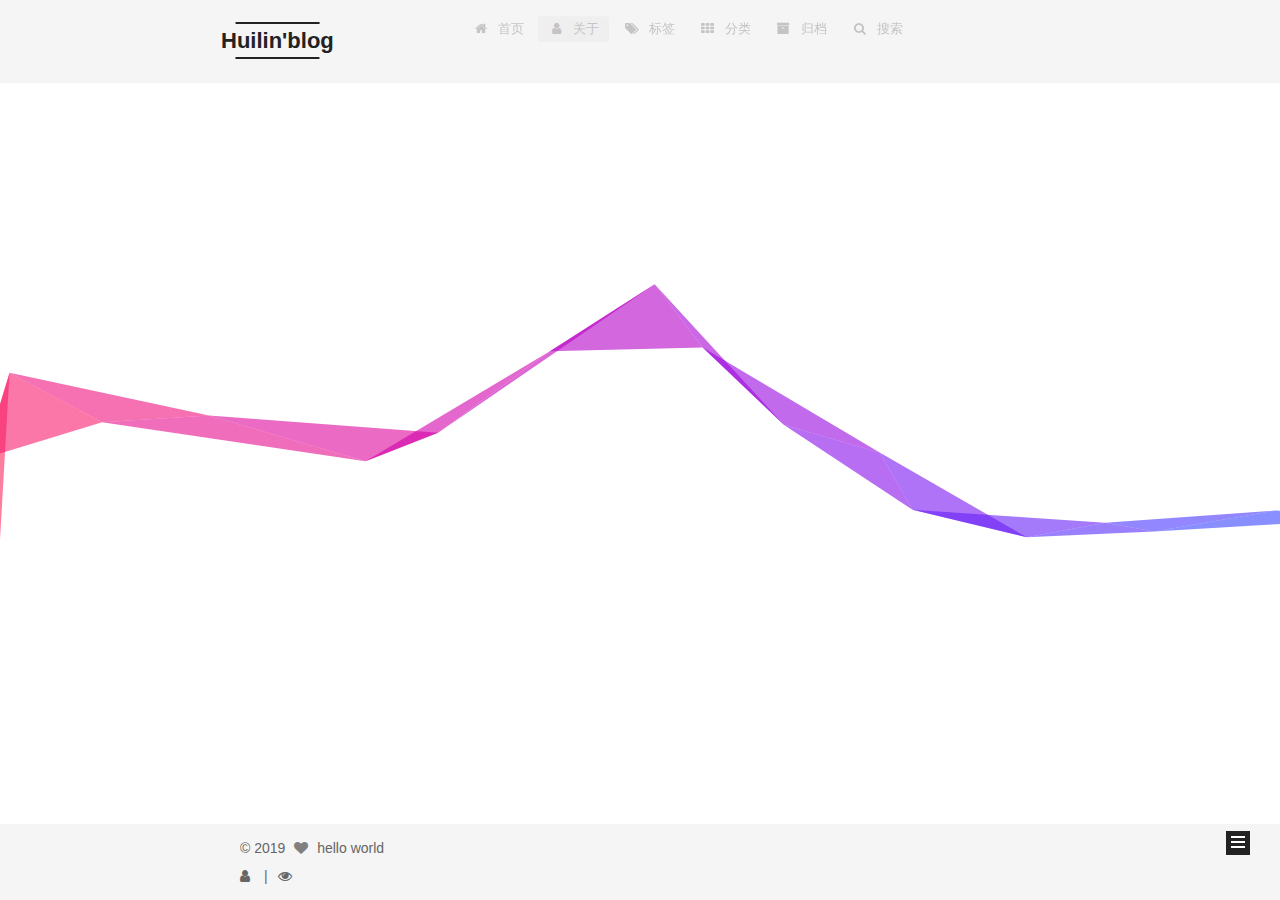
==== commit 317d36bb: "Site updated: 2019-08-17 13:24:14" ====
--- a/about/index.html
+++ b/about/index.html
@@ -415,7 +415,7 @@
   <script src="/lib/velocity/velocity.min.js?v=1.2.1"></script>
   <script src="/lib/velocity/velocity.ui.min.js?v=1.2.1"></script>
   <script defer src="/lib/three/three.min.js"></script>
-  <script defer src="true"></script>
+  <script defer src="/lib/three/three-waves.min.js"></script>
 
 <script src="/js/utils.js?v=7.3.0"></script><script src="/js/motion.js?v=7.3.0"></script>
 
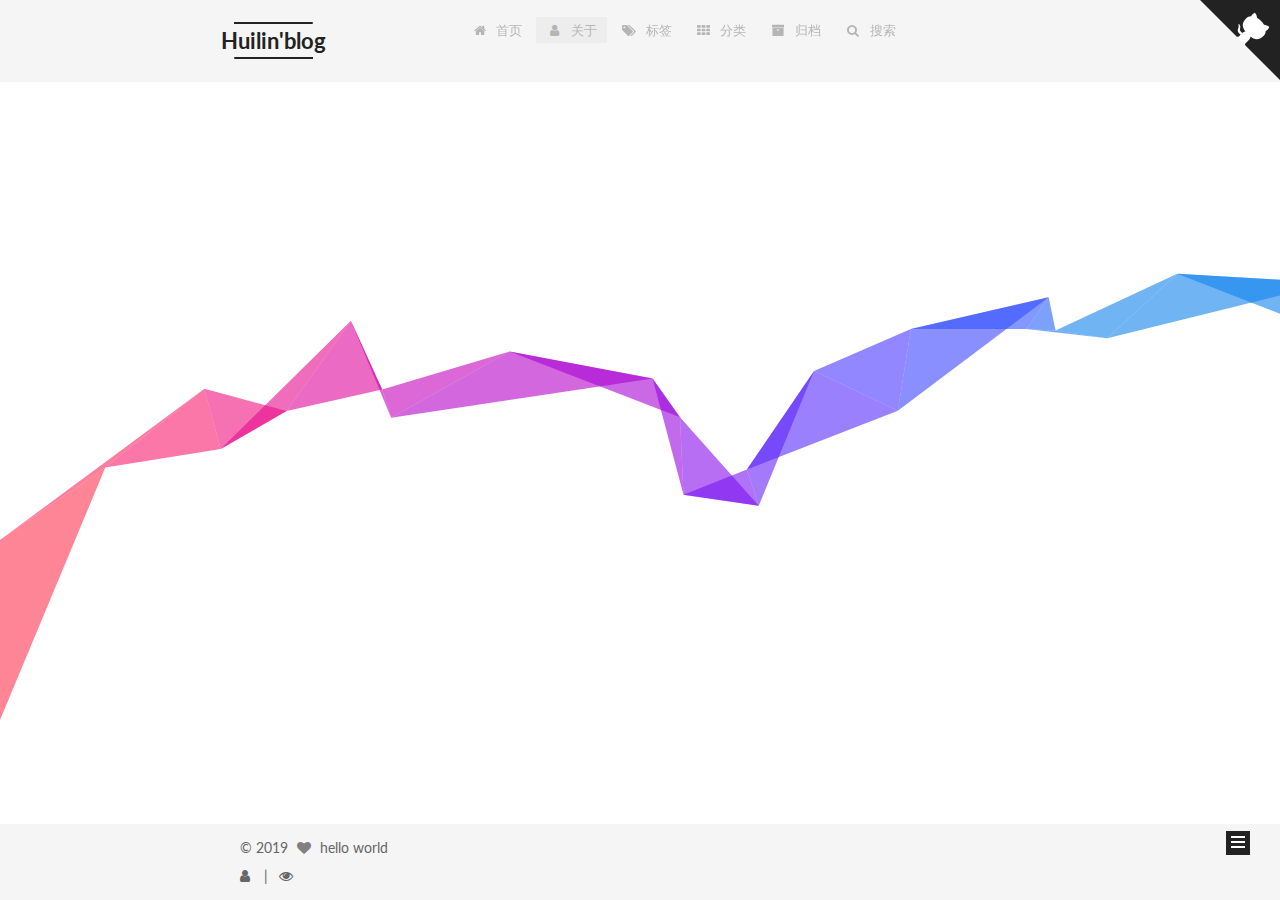
==== commit 08b253f0: "Site updated: 2019-08-18 00:41:50" ====
--- a/about/index.html
+++ b/about/index.html
@@ -18,7 +18,7 @@
 
 <link rel="stylesheet" href="/css/main.css?v=7.3.0">
 
-
+<link rel="stylesheet" href="//fonts.googleapis.com/css?family=Lato:300,300italic,400,400italic,700,700italic&display=swap&subset=latin,latin-ext">
 <link rel="stylesheet" href="/lib/font-awesome/css/font-awesome.min.css?v=4.7.0">
   <link rel="stylesheet" href="/lib/pace/pace-theme-loading-bar.min.css?v=1.0.2">
   <script src="/lib/pace/pace.min.js?v=1.0.2"></script>
@@ -32,7 +32,7 @@
     version: '7.3.0',
     exturl: false,
     sidebar: {"position":"right","width":300,"display":"post","offset":12,"onmobile":false},
-    back2top: {"enable":true,"sidebar":false,"scrollpercent":false},
+    back2top: {"enable":true,"sidebar":false,"scrollpercent":true},
     save_scroll: false,
     copycode: {"enable":false,"show_result":false,"style":null},
     fancybox: false,
@@ -263,6 +263,8 @@
 
     
 
+  <a href="https://github.com/kellyo524" class="github-corner" rel="noopener" target="_blank"><svg width="80" height="80" viewBox="0 0 250 250" aria-hidden="true"><path d="M0,0 L115,115 L130,115 L142,142 L250,250 L250,0 Z"></path><path d="M128.3,109.0 C113.8,99.7 119.0,89.6 119.0,89.6 C122.0,82.7 120.5,78.6 120.5,78.6 C119.2,72.0 123.4,76.3 123.4,76.3 C127.3,80.9 125.5,87.3 125.5,87.3 C122.9,97.6 130.6,101.9 134.4,103.2" fill="currentColor" style="transform-origin: 130px 106px;" class="octo-arm"></path><path d="M115.0,115.0 C114.9,115.1 118.7,116.5 119.8,115.4 L133.7,101.6 C136.9,99.2 139.9,98.4 142.2,98.6 C133.8,88.0 127.5,74.4 143.8,58.0 C148.5,53.4 154.0,51.2 159.7,51.0 C160.3,49.4 163.2,43.6 171.4,40.1 C171.4,40.1 176.1,42.5 178.8,56.2 C183.1,58.6 187.2,61.8 190.9,65.4 C194.5,69.0 197.7,73.2 200.1,77.6 C213.8,80.2 216.3,84.9 216.3,84.9 C212.7,93.1 206.9,96.0 205.4,96.6 C205.1,102.4 203.0,107.8 198.3,112.5 C181.9,128.9 168.3,122.5 157.7,114.1 C157.9,116.9 156.7,120.9 152.7,124.9 L141.0,136.5 C139.8,137.7 141.6,141.9 141.8,141.8 Z" fill="currentColor" class="octo-body"></path></svg></a>
+
 
     <main id="main" class="main">
       <div class="main-inner">
@@ -329,6 +331,9 @@
         <div class="site-overview">
 
           <div class="site-author motion-element" itemprop="author" itemscope itemtype="http://schema.org/Person">
+    <img class="site-author-image" itemprop="image"
+      src="/images/avatar.jpg"
+      alt="chenhuilin">
   <p class="site-author-name" itemprop="name">chenhuilin</p>
   <div class="site-description motion-element" itemprop="description"> 万物之中，希望至美 </div>
 </div>
@@ -401,6 +406,8 @@
     </footer>
       <div class="back-to-top">
         <i class="fa fa-arrow-up"></i>
+          <span id="scrollpercent"><span>0</span>%</span>
+        
       </div>
 
     
--- a/css/main.css
+++ b/css/main.css
@@ -1009,7 +1009,7 @@
   right: 30px;
   text-align: center;
   transition-property: bottom;
-  width: 24px;
+  width: initial;
   z-index: 1050;
   transition-delay: 0s;
   transition-duration: 0.2s;
@@ -1158,6 +1158,74 @@
 }
 .use-motion .menu-item {
   opacity: 0;
+}
+.github-corner :hover .octo-arm {
+  animation: octocat-wave 560ms ease-in-out;
+}
+.github-corner > svg {
+  border: 0;
+  color: #fff;
+  fill: #222;
+  position: absolute;
+  right: 0;
+  top: 0;
+}
+@media (max-width: 991px) {
+  .github-corner .github-corner:hover .octo-arm {
+    animation: none;
+  }
+  .github-corner .github-corner .octo-arm {
+    animation: octocat-wave 560ms ease-in-out;
+  }
+}
+@media (max-width: 767px) {
+  .github-corner > svg {
+    top: inherit;
+  }
+}
+@-moz-keyframes octocat-wave {
+  0%, 100% {
+    transform: rotate(0);
+  }
+  20%, 60% {
+    transform: rotate(-25deg);
+  }
+  40%, 80% {
+    transform: rotate(10deg);
+  }
+}
+@-webkit-keyframes octocat-wave {
+  0%, 100% {
+    transform: rotate(0);
+  }
+  20%, 60% {
+    transform: rotate(-25deg);
+  }
+  40%, 80% {
+    transform: rotate(10deg);
+  }
+}
+@-o-keyframes octocat-wave {
+  0%, 100% {
+    transform: rotate(0);
+  }
+  20%, 60% {
+    transform: rotate(-25deg);
+  }
+  40%, 80% {
+    transform: rotate(10deg);
+  }
+}
+@keyframes octocat-wave {
+  0%, 100% {
+    transform: rotate(0);
+  }
+  20%, 60% {
+    transform: rotate(-25deg);
+  }
+  40%, 80% {
+    transform: rotate(10deg);
+  }
 }
 .post-body {
   overflow-wrap: break-word;
@@ -1637,7 +1705,7 @@
 }
 .links-of-author a::before,
 .links-of-author span.exturl::before {
-  background: #c4c7ff;
+  background: #ffc6ff;
   border-radius: 50%;
   content: ' ';
   display: inline-block;
